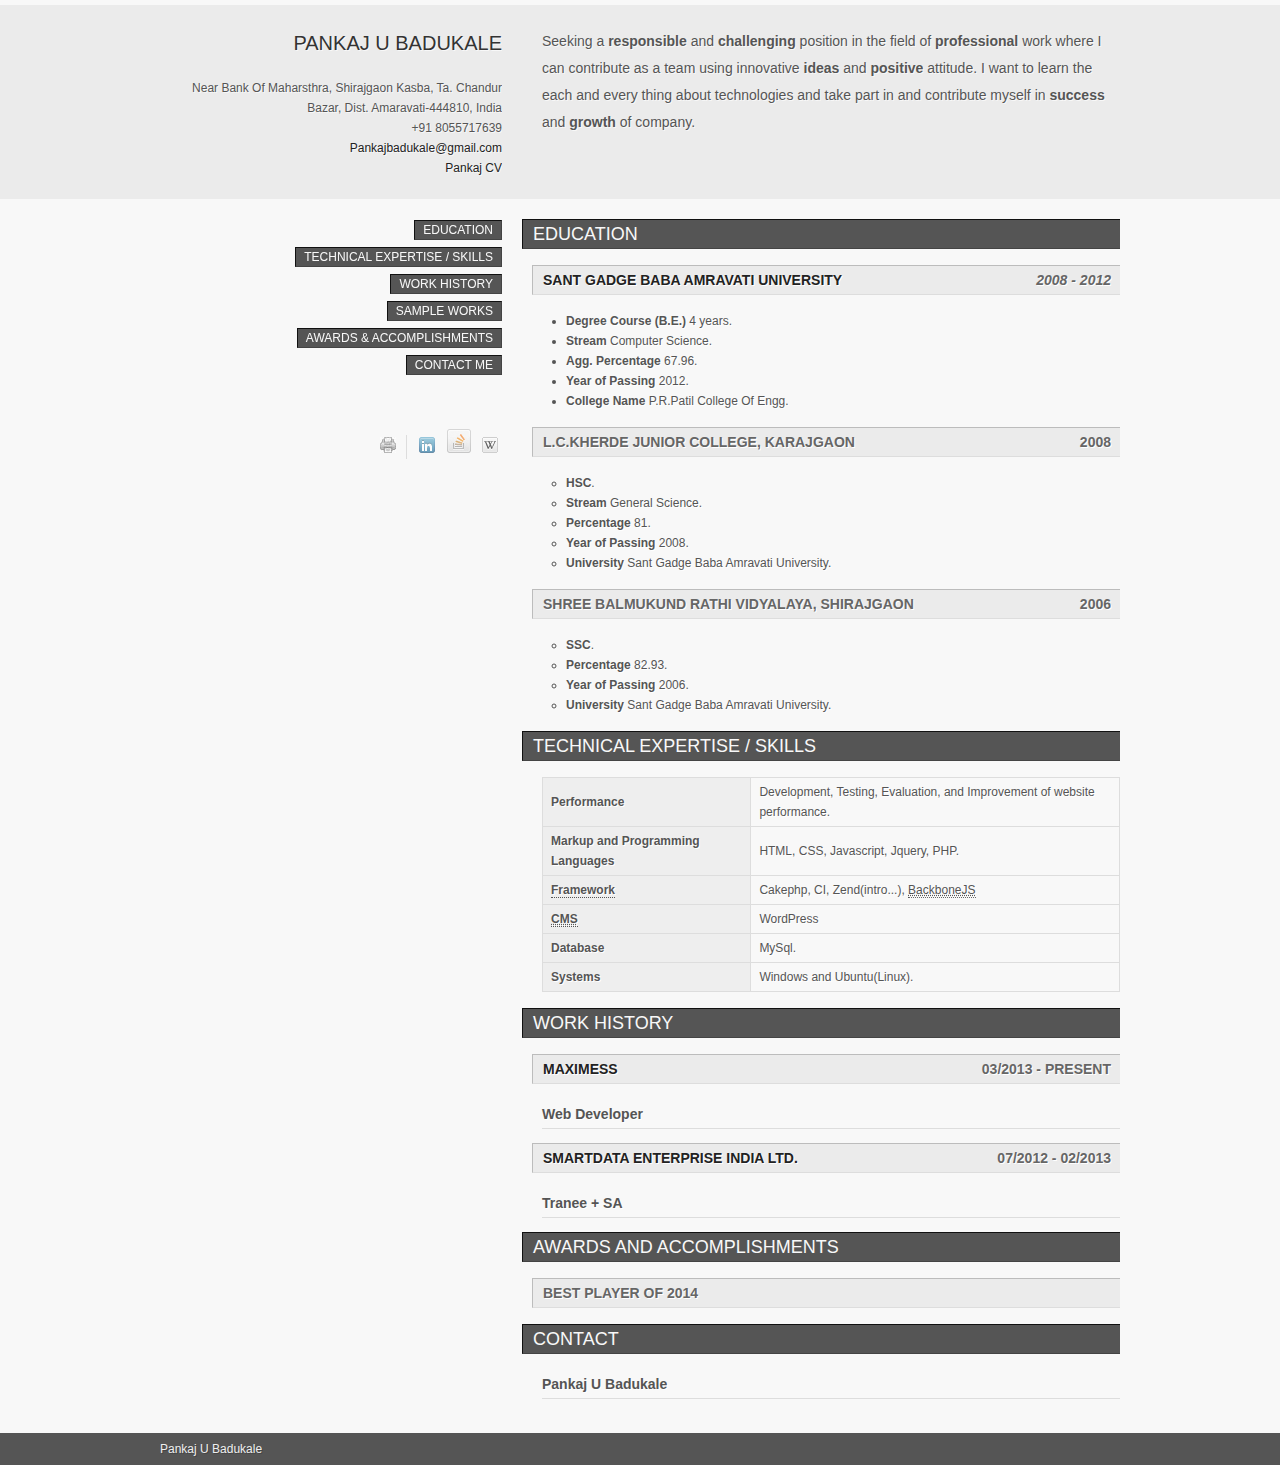
==== cv/index.html @ 43a4d803 "add my resume" ====
<!DOCTYPE html PUBLIC "-//W3C//DTD XHTML 1.0 Strict//EN" "http://www.w3.org/TR/xhtml1/DTD/xhtml1-strict.dtd">
<html xmlns="http://www.w3.org/1999/xhtml">
    
<!-- Mirrored from pankaj-cv.appspot.com/ by HTTrack Website Copier/3.x [XR&CO'2013], Sat, 28 Jun 2014 15:41:47 GMT -->
<head>
        <meta http-equiv="Content-Type" content="text/html; charset=utf-8" />
        <meta http-equiv="imagetoolbar" content="no" />
        <title>Pankaj Badukale</title>
        <meta name="description" content="Pankaj Badukale a WEB developer. Currently working in maximess." />
        <meta name="keywords" content="Pankaj badukale, PHP, Cakephp, CI, Zend(intro), Javascript, Jquery, Ajax, JSON, Restfull API's, BackboneJS" />
        <link type="text/css" rel="stylesheet" media="screen" href="styles/main.css">
        <link type="text/css" rel="stylesheet" media="print" href="styles/print.css">
        
        <script src="../ajax.googleapis.com/ajax/libs/jquery/1.11.0/jquery.min.js"></script>
        <script src="js/index.js"></script>
    </head>
    <body>
        <div id="headerWrapper">
            <div id="header">
                <div id="label">
                    <h1 id="title">Pankaj U Badukale</h1>
                    <p class="address">
						Near Bank Of Maharsthra, Shirajgaon Kasba, Ta. Chandur Bazar, Dist. Amaravati-444810, India<br />
                        +91 8055717639<br />
                        <a href="mailto:Pankajbadukale@gmail.com">Pankajbadukale@gmail.com</a>
                        <br />
                        <a href="index.html" class="external">Pankaj CV</a> 
                    </p>
                </div>
                <div id="intro">
                    <p>			Seeking a <strong>responsible</strong> and <strong>challenging</strong> position in the field of <strong>professional</strong> work 
								where I can contribute as a team using innovative <strong>ideas</strong> and <strong>positive</strong> attitude.
								I want to learn the each and every thing about technologies and take part in and contribute myself 
								in <strong>success</strong> and <strong>growth</strong> of company.
					</p>
                </div>
            </div>
        </div>
        <div id="headerShadow">
        </div>
        <div id="contentWrapper" class="clearfix">
            <div id="sidebar">
                <div id="avatar">
						<a class="top" href="javascript:void(0);" title="Go back to top!">
							<img src="images/avatar.jpg" alt="Pankaj U Badukale" />
						</a> 
				</div>
                <ul id="navMain">
                    <!-- You can change the order of the menu here -->
                    <li><a href="javascript:void(0);" class="scroller"  id="#education">Education</a></li>
                    <li><a href="javascript:void(0);" class="scroller"  id="#technical">Technical Expertise / skills</a></li>
                    <li><a href="javascript:void(0);" class="scroller"  id="#work">Work History</a></li>
                    <li><a href="javascript:void(0);" class="scroller"  id="#gallery">Sample Works</a></li>
                    <li><a href="javascript:void(0);" class="scroller"  id="#awards">Awards &amp; Accomplishments</a></li>
                    <li><a href="javascript:void(0);" class="scroller"  id="#contact">Contact Me</a></li>
                </ul>
                <ul id="networkLinks">
                    <li class="divider">
						<a href="javascript:window.print()" target="_blank">
							<img src="images/print.jpg" alt="Print Resume" class="tooltip" />
						</a>
					</li>
                    <li>
						<a href="http://www.linkedin.com/pub/pankaj-badukale/49/621/50a" target="_blank" class="external">
							<img src="images/linkedin.png" alt="View my linkedIn account" class="tooltip" />
						</a>
					</li>
                    <li>
						<a href="http://stackoverflow.com/users/3270303/pankajbadukale" target="_blank" class="external">
							<img src="images/stackoverflow.png" alt="View my Stackoveflow account" class="tooltip" />
						</a>
					</li>
                    <li>
						<a href="http://en.wikipedia.org/wiki/Pankaj" target="_blank" class="external">
							<img src="images/wiki.png" alt="View my WikiPedia" class="tooltip" />
						</a>
					</li>
                </ul>
            </div>
            <div id="content">
                <!-- Education Section Begins -->
                <div id="education" class="section">
                    <h2>Education</h2>
                    <h3><a href="http://www.sgbau.ac.in/" target="_blank" title="Sant Gadge Baba Amravati University" style="text-decoration: none;">Sant Gadge Baba Amravati University</a><em class="floatRight">2008 - 2012</em></h3>
                    <p></p>
                    <ul class="disc">
                        <li><strong>Degree Course (B.E.)</strong> 4 years<strong></strong>.</li>
                        <li><strong>Stream</strong> Computer Science<strong></strong>.</li>
                        <li><strong>Agg. Percentage </strong> 67.96<strong></strong>.</li>
                        <li><strong>Year of Passing</strong> 2012<strong></strong>.</li>
                        <li><strong>College Name </strong> P.R.Patil College Of Engg<strong></strong>.</li>
                    </ul>
                    <h3>L.C.Kherde Junior College, Karajgaon <strong class="floatRight"> 2008</strong></h3>
                    <p><a href="#"></a></p>
                    <ul class="circle">
                        <li><strong>HSC</strong><strong></strong>.</li>
                        <li><strong>Stream</strong> General Science<strong></strong>.</li>
                        <li><strong>Percentage </strong> 81<strong></strong>.</li>
                        <li><strong>Year of Passing</strong> 2008<strong></strong>.</li>
                        <li><strong>University</strong> Sant Gadge Baba Amravati University<strong></strong>.</li>
                    </ul>
                    <h3>Shree Balmukund Rathi Vidyalaya, Shirajgaon <strong class="floatRight"> 2006</strong></h3>
                    <p><a href="#"></a></p>
                    <ul class="circle">
                        <li><strong>SSC</strong><strong></strong>.</li>
                        <li><strong>Percentage </strong> 82.93<strong></strong>.</li>
                        <li><strong>Year of Passing</strong> 2006<strong></strong>.</li>
                        <li><strong>University</strong> Sant Gadge Baba Amravati University<strong></strong>.</li>
                    </ul>
                </div>
                <div id="technical" class="section">
                    <h2>Technical Expertise / Skills</h2>
                    <p></p>
                    <table summary="A summary of technical expertise by domain." class="default page-break">
                        <tbody>
                            <tr>
                                <th scope="row">Performance</th>
                                <td>Development, Testing, Evaluation, and Improvement of website performance. </td>
                            </tr>
                            <tr>
                                <th>Markup and Programming Languages</th>
                                <td> HTML, CSS, Javascript, Jquery, PHP. </td>
                            </tr>
                            <tr>
                                <th scope="row"><abbr>Framework</abbr></th>
                                <td> Cakephp, CI, Zend(intro...), <abbr title="Javascript framework">BackboneJS</abbr> </td>
                            </tr>
                            <tr>
                                <th scope="row"><abbr title="Content Management Systems">CMS</abbr></th>
                                <td> WordPress </td>
                            </tr>
                            <tr>
                                <th scope="row">Database</th>
                                <td> MySql.</td>
                            </tr>
                            <tr>
                                <th scope="row">Systems</th>
                                <td> Windows and Ubuntu(Linux). </td>
                            </tr>
                        </tbody>
                    </table>
                </div>
                <div id="work" class="section">
                    <h2>Work History</h2>
                    <h3><a href="http://maximess.com/" target="_blank" style="text-decoration: none;" title="MAXIMESS - Synergizing Innovations">Maximess</a><strong class="floatRight"> 03/2013 - Present</strong></h3>
                    <h4>Web Developer</h4>
                    <h3><a href="http://www.smartdatainc.com/" target="_blank" style="text-decoration: none;" title="smartData Enterprise India Ltd.">smartData Enterprise India Ltd.</a><strong class="floatRight"> 07/2012 - 02/2013</strong></h3>
                    <h4>Tranee + SA</h4>
                </div>
                <div id="awards" class="section">
                    <h2>Awards and Accomplishments</h2>
                    <h3>best player of 2014</h3>
                </div>
                <div id="contact" class="section">
                    <h2>Contact</h2>
                    <h4>Pankaj U Badukale</h4>
                </div>
            </div>
        </div>
        <div id="footer">
            <div id="copyright">
                <p><a href="javascript:void(0);" class="external">Pankaj U Badukale</a></p>
            </div>
        </div>
    </body>

<!-- Mirrored from pankaj-cv.appspot.com/ by HTTrack Website Copier/3.x [XR&CO'2013], Sat, 28 Jun 2014 15:41:55 GMT -->
</html>
---- cv/styles/main.css ----
html, body, div, span, applet, object, iframe, h1, h2, h3, h4, h5, h6, p, blockquote, pre, a, abbr, acronym, address, big, cite, code, del, dfn, em, font, img, ins, kbd, q, s, samp, small, strike, strong, sub, sup, tt, var, b, u, i, center, dl, dt, dd, ol, ul, li, fieldset, form, label, legend, table, caption, tbody, tfoot, thead, tr, th, td { margin : 0; padding : 0; border : 0; outline : 0; font-size : 100%; vertical-align : baseline; background : transparent;
}
ol, ul { list-style: none; list-style-image: none; list-style-position: outside; list-style-type: none; }
ins { text-decoration: none; }
del { text-decoration: line-through; }
/* tables still need 'cellspacing="0"' in the markup ^_^_^_^_^ */
table { border-collapse: collapse; border-spacing: 0; }
caption, th, td { text-align: left; font-weight: normal; }
table, td, th { vertical-align: middle; }
blockquote:before, blockquote:after, q:before, q:after { content: ""; content: none;}
blockquote, q { quotes: "" ""; }
a img { border: none; }
abbr, acronym { border-bottom-width : 0; }
strong { font-weight : bold; }
em { font-style : italic; }

/* =common
----------------------------------------------------------------------------------------- */
body { background: url(../images/layout/bg.html) 0 0 repeat-x #f8f8f8; font: 12px/20px Helvetica, Arial, sans-serif; color: #555; text-shadow: 1px 1px 0 #fff; }

/* default link color */
a { color: #222; text-decoration: underline; }
a:hover, a:focus { color: #f8f8f8; background-color: #555; text-shadow: 1px 1px 0 #222; text-decoration: none; }

p { margin: 0 0 16px; }

/* heading styles */
h2 { position: relative; width: 578px; margin: 0 0 16px -20px; padding: 2px 10px; background-color: #555; border: 1px solid #444; border-top-color: #111; border-left-color: #111; color: #f8f8f8; font: normal 18px/24px Helvetica, Arial, sans-serif; text-shadow: none; text-transform: uppercase; } 
h3 { position: relative; width: 568px; margin: 0 0 16px -10px; padding: 4px 10px; background-color: #ebebeb; border: 1px solid #ddd; border-top-color: #bcbcbc; border-left-color: #bcbcbc; color: #666; font: bold 14px/20px Helvetica, Arial, sans-serif;  text-transform: uppercase; }
h4 { position: relative; width: 578px; margin: 0 0 14px 0; padding: 4px 0; border-bottom: 1px solid #ddd; font: bold 14px/20px Helvetica, Arial, sans-serif; } 
h5 { position: relative; width: 578px; margin: 0 0 12px 0; padding: 4px 0; font: bold 14px/18px Helvetica, Arial, sans-serif; font-variant: small-caps; } 

.floatRight { float: right;	}

/* list styles */
#content ul, #content ol { margin: 0 0 16px; padding: 0 0 0 24px; }
.disc li { list-style-type: disc; }
.square li { list-style-type: square; }
.circle li { list-style-type: circle; }
.lowerAlphabet li { list-style-type: lower-alpha; }
.upperAlphabet li { list-style-type: upper-alpha; }
.decimal li { list-style-type: decimal; }

/* table styles */
table, table.default { margin: 0 0 16px; border-collapse: collapse; border: 1px solid #ccc; }
table.default td, table.default th { padding: 4px 8px; border: 1px solid #ddd; }
table.default th { background-color: #eee; font-weight: bold; }

abbr { border-bottom: thin dotted; }
abbr:hover, abbr:focus, abbr.noVisual { border-bottom: 0 none; }
acronym { border-bottom: thin dotted; }
acronym:hover, acronym:focus, acronym.noVisual { border-bottom: 0 none; }

/* give anyone of this class to an image to float it left or right */
.left { float: left; margin: 5px 16px 5px 0; }
.right { float: right; margin: 5px 0 5px 16px; }

.clear { clear: both; }

/* =headerSection
----------------------------------------------------------------------------------------- */
#headerWrapper { position: relative; z-index: 100; overflow: hidden; clear: both; width: 100%; margin: 5px 0 0; background: url(../images/layout/header-bg.html) repeat-x bottom left #ebebeb; }
#header { overflow: hidden; width: 960px; margin: 0 auto; padding: 23px 0 5px; text-shadow: 1px 1px 0 #f8f8f8; }

#label { overflow: hidden; float: left; width: 342px; margin: 0 20px 0 0; }
h1#title { width: 100%; margin: 0 0 12px; padding: 0 0 8px; background: url(../images/layout/h1-bg.html) repeat-x bottom left; font: 20px/30px Helvetica, Arial, sans-serif; color: #333; text-transform: uppercase; text-align: right; }

#label .address { overflow: hidden; text-align: right; }
#label a { text-decoration: none; }
#label a:hover, #label a:focus { background: transparent; color: #555; text-decoration: underline; text-shadow: 1px 1px 0 #fff; }

#intro { overflow: hidden; float: left; width: 598px; }
#intro p { font-size: 14px; line-height: 27px; margin: 0 0 20px 20px; }

#headerShadow { position: relative; z-index: 100; overflow: hidden; clear: both; height: 25px; width: 100%; background: url(../images/layout/reveal.html) repeat-x bottom left transparent; }

/* =sidebar
----------------------------------------------------------------------------------------- */
#sidebar { z-index: 10; height: auto; width: 342px; position: fixed; top: auto; }

#avatar { z-index: 0; height: 125px; width: 342px; position: absolute; top: -170px; margin: 0 0 45px; }
#avatar a { display: block; float: right; z-index: 0; }
#avatar a:hover, #avatar a:focus { background: transparent; }
#avatar a img { border: 1px solid #ccc; padding: 5px; margin: 0 0 20px; background-color: #ebebeb; width:125px; height: 125px;}

/* =networkLinks */
#networkLinks { clear: both; margin: 45px 0 20px; text-align: right; }
#networkLinks li { display: inline; }
#networkLinks a { display: inline-block; padding: 2px 4px 0; opacity: 0.6; -moz-opacity:0.60; }
#networkLinks a:hover, #networkLinks a:focus { background: transparent; opacity: 1; -moz-opacity:1; }

#networkLinks li.divider a { border-right: 1px solid #ccc; padding-right: 10px; margin-right: 5px; }


/* =navMain
----------------------------------------------------------------------------------------- */
#navMain { position: relative; z-index: 1000; overflow: hidden; width: 100%; padding: 1px 0 0 0; }
#navMain li { display: block; text-align: right; margin: 0 0 7px; }
#navMain a { padding: 2px 8px; background-color: #555; color: #f8f8f8; text-shadow: none; text-transform: uppercase; border: 1px solid #444; border-top-color: #111; border-left-color: #111; text-decoration: none; }

#navMain a:hover, #navMain a:focus, #navMain a.selected { background-color: #ebebeb; border-color: #ddd; border-top-color: #bcbcbc; border-left-color: #bcbcbc; color: #555; }


/* =content
----------------------------------------------------------------------------------------- */
#contentWrapper { overflow: hidden; position: relative; width: 960px; margin: -5px auto 0;  }

#content { position: relative; float: right; width: 578px; margin: 0 0 20px; top: 0; }

/* Gallery Styles */
#content ul.gallery { clear: both; overflow: hidden; margin: 5px 0 0; padding: 0; }
#content ul.gallery li { float: left; display: inline; width: 70px; height: 65px; padding: 0 13px 20px 12px; }
#content ul.gallery li a { float: left; display: block; width: 70px; height: 65px; filter:alpha(opacity=75); -moz-opacity:0.75; opacity:0.75; }
#content ul.gallery li a:hover, #content ul.gallery li a:focus { filter:alpha(opacity=100); -moz-opacity:1; opacity:1; }

/* =footer/copyright
----------------------------------------------------------------------------------------- */
#footer { width: 100%; background-color: #555; padding: 6px 0; }
#footer a { color: #eee; text-decoration: none; text-shadow: 1px 1px 0 #444; }
#footer a:hover, #footer a:focus { background: transparent; text-decoration: underline; }
#copyright { width: 960px; margin: 0 auto; color: #ccc; text-shadow: 1px 1px 0 #444; }
#copyright p { margin: 0; padding: 0; }

/* =form
----------------------------------------------------------------------------------------- */
form { padding: 0; margin: 0; }
fieldset { clear: both; }

form .field, form .buttons { padding-bottom: 10px; }
form .field { padding-left: 140px; }
form .field label { display: inline; float: left; width: 120px; margin-left: -140px; }

input.text, textarea { width: 200px; border: 1px solid #ddd; border-top-color: #bcbcbc; border-left-color: #bcbcbc; -moz-border-radius: 2px; border-radius: 2px; font-size: 12px; color: #555; }
input.text:focus, input.password:focus, textarea:focus, select:focus { background-color: #eee; }

label, button, input.submit { cursor: pointer; }
input.submit { margin-left: 140px; background-color: #555; color: #f8f8f8; text-shadow: none; border: 1px solid #444; border-top-color: #111; border-left-color: #111; }
input.reset { margin-left: 10px; }
input.submit:hover, input.submit:focus { background-color: #ebebeb; border-color: #ddd; border-top-color: #bcbcbc; border-left-color: #bcbcbc; color: #555; }

#note { margin: 0 0 12px; font-weight: bold; color: #333; }
.notification_error { padding: 5px; border: 1px solid #ccc; }

/* =clearfix (Alsett)
----------------------------------------------------------------------------------------- */
.clearfix:after { content: "."; display: block; height: 0; clear: both; visibility: hidden; }
.clearfix {display: inline-block;}
/* backslash hack hides from IE Mac \*/
	* html .clearfix {height: 1%;}
	.clearfix {display: block;}
/* end backslash hack */

/* =accessibilityEnhancements
----------------------------------------------------------------------------------------- */
hr { display: none; visibility: hidden; }
/*visualHide*/
.visuallyHidden { position: absolute; top: -500px; left: 0px; width: 1px; height: 1px; overflow: hidden; }

/* =webkit / mozilla
----------------------------------------------------------------------------------------- */
::selection { color: #fff; background-color: #555; text-shadow: none; } /* webkit */
::-moz-selection { color: #fff; background-color: #555; text-shadow: none; } /* mozilla */
---- cv/styles/print.css ----
body { background: #FFF; margin: 0; padding: 0; font-family: Arial, Helvetica, sans-serif; color: #333; font-size: 11pt; }
a img { border: 0 none; }
a, a:link, a:visited { color: #00f; background: transparent; font-weight: bold; text-decoration: underline; }
#content a:link:after, #content a:visited:after { content: " (" attr(href) ") "; font-size: 90%; }

h1, h2, h3, h4, h5, h6 { background: white; color: black; text-indent: 0; height: auto; font-weight: bold; font-family: Arial, Helvetica, sans-serif; }

h1 { font-size: 24pt; border-bottom: 1px solid gray; text-transform: uppercase; }
h2 { font-size: 20pt; color: #111; border-bottom: 1px solid gray; margin: 16pt 0; }
h3 { font-size: 14pt; color: #222; margin: 16pt 0; text-transform: uppercase; }
h4 { font-size: 14pt; }
h5 { font-size: 12pt; border-bottom: 0 none; }
h6 { font-size: 11pt; border-bottom: 0 none; }

p, h1, h2, h3, table, ul, ol { margin: 0 0 20pt; }
h4, h5, h6 { margin: 0 0 12pt; }

.page-break { display:block; page-break-before:always; }

#navMain, #contact, .pp_pic_holder, .pp_overlay, .ppt, #gallery, #avatar, #networkLinks { display: none; visibility: hidden; }

table, table.default { margin: 0 0 16pt; border-collapse: collapse; border: 1px solid #ccc; }
table.default td, table.default th { padding: 4pt 8pt; border: 1px solid #ddd; }
table.default th { background-color: #eee; font-weight: bold; }

#label { margin-bottom: 20pt; }
#avatar { position: absolute; top: 0; right: 0; }

#footer { border-top: 1px solid gray; margin-top: 20pt; }
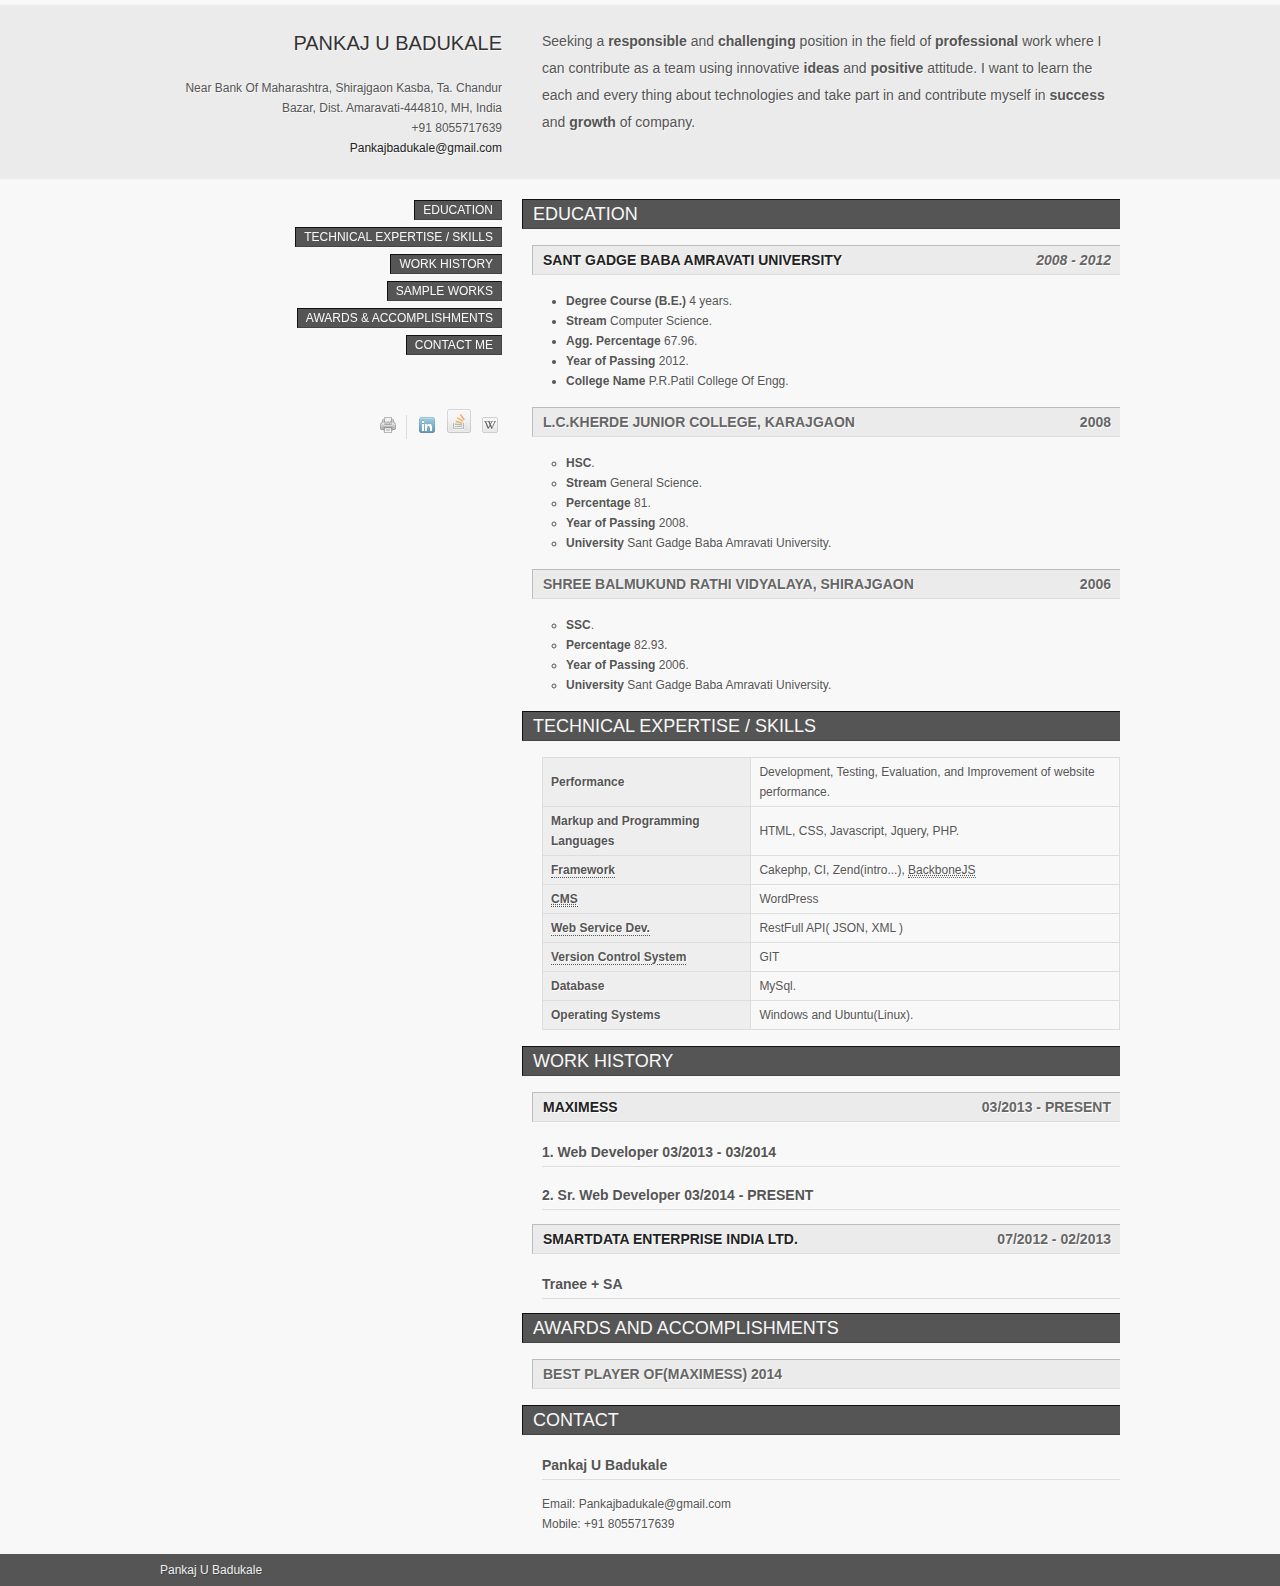
==== commit 1c3c9e3c: "changes in some text" ====
--- a/cv/index.html
+++ b/cv/index.html
@@ -11,7 +11,7 @@
         <link type="text/css" rel="stylesheet" media="screen" href="styles/main.css">
         <link type="text/css" rel="stylesheet" media="print" href="styles/print.css">
         
-        <script src="../ajax.googleapis.com/ajax/libs/jquery/1.11.0/jquery.min.js"></script>
+        <script src="js/jquery.min.js"></script>
         <script src="js/index.js"></script>
     </head>
     <body>
@@ -20,11 +20,10 @@
                 <div id="label">
                     <h1 id="title">Pankaj U Badukale</h1>
                     <p class="address">
-						Near Bank Of Maharsthra, Shirajgaon Kasba, Ta. Chandur Bazar, Dist. Amaravati-444810, India<br />
+						Near Bank Of Maharashtra, Shirajgaon Kasba, Ta. Chandur Bazar, Dist. Amaravati-444810, MH, India<br />
                         +91 8055717639<br />
                         <a href="mailto:Pankajbadukale@gmail.com">Pankajbadukale@gmail.com</a>
                         <br />
-                        <a href="index.html" class="external">Pankaj CV</a> 
                     </p>
                 </div>
                 <div id="intro">
@@ -130,11 +129,19 @@
                                 <td> WordPress </td>
                             </tr>
                             <tr>
+                                <th scope="row"><abbr>Web Service Dev.</abbr></th>
+                                <td> RestFull API( JSON, XML ) </td>
+                            </tr>
+                            <tr>
+                                <th scope="row"><abbr>Version Control System</abbr></th>
+                                <td> GIT </td>
+                            </tr>
+                            <tr>
                                 <th scope="row">Database</th>
                                 <td> MySql.</td>
                             </tr>
                             <tr>
-                                <th scope="row">Systems</th>
+                                <th scope="row">Operating Systems</th>
                                 <td> Windows and Ubuntu(Linux). </td>
                             </tr>
                         </tbody>
@@ -143,17 +150,20 @@
                 <div id="work" class="section">
                     <h2>Work History</h2>
                     <h3><a href="http://maximess.com/" target="_blank" style="text-decoration: none;" title="MAXIMESS - Synergizing Innovations">Maximess</a><strong class="floatRight"> 03/2013 - Present</strong></h3>
-                    <h4>Web Developer</h4>
+                    <h4>1. Web Developer 03/2013 - 03/2014</h4>
+                    <h4>2. Sr. Web Developer 03/2014 - PRESENT</h4>
                     <h3><a href="http://www.smartdatainc.com/" target="_blank" style="text-decoration: none;" title="smartData Enterprise India Ltd.">smartData Enterprise India Ltd.</a><strong class="floatRight"> 07/2012 - 02/2013</strong></h3>
                     <h4>Tranee + SA</h4>
                 </div>
                 <div id="awards" class="section">
                     <h2>Awards and Accomplishments</h2>
-                    <h3>best player of 2014</h3>
+                    <h3>best player of(Maximess) 2014</h3>
                 </div>
                 <div id="contact" class="section">
                     <h2>Contact</h2>
                     <h4>Pankaj U Badukale</h4>
+                    Email: Pankajbadukale@gmail.com<br/>
+                    Mobile: +91 8055717639
                 </div>
             </div>
         </div>
